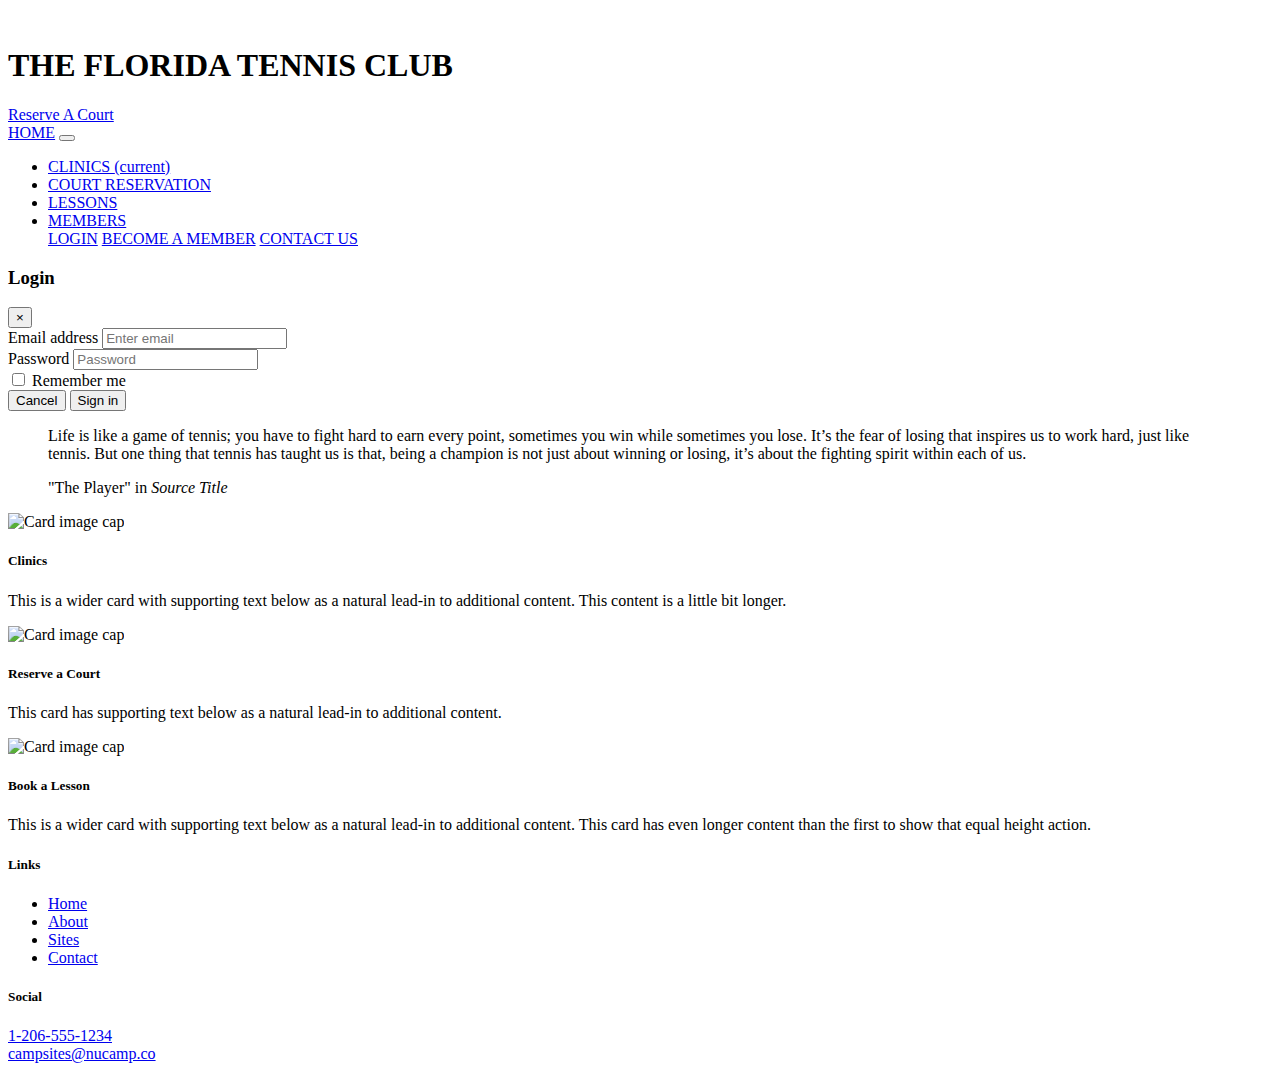
==== index.html @ f30c5272 "Add files via upload" ====
<!DOCTYPE html>
<html lang="en">

<head>
    <!-- Required meta tags always come first -->
    <meta charset="utf-8" />
    <meta name="viewport" content="width=device-width, initial-scale=1" />

    <!-- Bootstrap CSS -->
    <link rel="stylesheet" href="node_modules/bootstrap/dist/css/bootstrap.min.css" />

    <!-- Additional CSS must be placed after Bootstrap CSS -->
    <link rel="stylesheet" href="node_modules/font-awesome/css/font-awesome.min.css" />
    <link rel="stylesheet" href="node_modules/bootstrap-social/bootstrap-social.css" />
    <link rel="stylesheet" href="modifiedstyles.css" />
    <title>City Tennis Center</title>
</head>

<body>

    <header class="jumbotron jumbotron-fluid">
        <div class="container">
            <div class="row">
                <div class="col-4 col-sm-3 col-md-2 align-self-center">
                    <img src="" class="img-fluid" />
                </div>
                <div class="col">
                    <h1>THE FLORIDA TENNIS CLUB</h1>
                    <h2></h2>
                </div>
                <div class="col-md-4 col-xl-2 mt-4">
                    <a href="#reserveForm" role="button" class="btn btn-lg btn-info" data-toggle="tooltip" data-placement="bottom" data-html="true" title="Or call us at <br /><strong>1-206-555-1234</strong>">Reserve A Court</a>
                </div>
            </div>
        </div>
    </header>

    <nav class="navbar navbar-expand-lg navbar-light bg-light">
        <a class="navbar-brand" href="#">HOME</a>
        <button class="navbar-toggler" type="button" data-toggle="collapse" data-target="#navbarNavDropdown" aria-controls="navbarNavDropdown" aria-expanded="false" aria-label="Toggle navigation">
          <span class="navbar-toggler-icon"></span>
        </button>
        <div class="collapse navbar-collapse" id="navbarNavDropdown">
          <ul class="navbar-nav">
            <li class="nav-item active">
              <a class="nav-link" href="#">CLINICS <span class="sr-only">(current)</span></a>
            </li>
            <li class="nav-item">
              <a class="nav-link" href="#">COURT RESERVATION</a>
            </li>
            <li class="nav-item">
              <a class="nav-link" href="#">LESSONS</a>
            </li>
            <li class="nav-item dropdown">
              <a class="nav-link dropdown-toggle" href="#" id="navbarDropdownMenuLink" data-toggle="dropdown" aria-haspopup="true" aria-expanded="false">
                MEMBERS
              </a>
              <div class="dropdown-menu" aria-labelledby="navbarDropdownMenuLink">
                <a class="dropdown-item" href="#">LOGIN</a>
                <a class="dropdown-item" href="#">BECOME A MEMBER</a>
                <a class="dropdown-item" href="#">CONTACT US</a>
              </div>
            </li>
          </ul>
        </div>
      </nav>
  
  <div id="loginModal" class="modal fade" role="dialog">
      <div class="modal-dialog" role="document">
          <div class="modal-content">
              <div class="modal-header">
                  <h3 class="modal-title">Login</h3>
                  <button type="button" class="close" data-dismiss="modal">&times;</button>
              </div>
              <div class="modal-body">
                  <div class="container-fluid">
                      <form>
                          <div class="form-row">
                              <div class="form-group col-12">
                                  <label class="sr-only" for="loginEmail">Email address</label>
                                  <input type="email" class="form-control form-control-sm" id="loginEmail"
                                      placeholder="Enter email">
                              </div>
                              <div class="form-group col-12">
                                  <label class="sr-only" for="loginPassword">Password</label>
                                  <input type="password" class="form-control form-control-sm" id="loginPassword"
                                      placeholder="Password">
                              </div>
                              <div class="col">
                                  <div class="form-check">
                                      <input class="form-check-input" type="checkbox">
                                      <label class="form-check-label"> Remember me</label>
                                  </div>
                              </div>
                          </div>
                          <div class="form-row">
                              <button type="button" class="btn btn-secondary btn-sm ml-auto"
                                  data-dismiss="modal">Cancel</button>
                              <button type="submit" class="btn btn-primary btn-sm ml-1">Sign in</button>
                          </div>
                      </form>
                  </div>
              </div>
          </div>
      </div>
  </div>

    
        <div class="card">
          <div class="card-header">
            
          </div>
          <div class="card-body">
            <blockquote class="blockquote mb-0">
              <p>Life is like a game of tennis; you have to fight hard to earn every point, sometimes you win while sometimes you lose. It’s the fear of losing that inspires us to work hard, just like tennis. But one thing that tennis has taught us is that, being a champion is not just about winning or losing, it’s about the fighting spirit within each of us.</p>
              <footer class="blockquote-footer">"The Player" in <cite title="Source Title">Source Title</cite></footer>
            </blockquote>
          </div>
        </div>
        

        <div class="card-deck">
            <div class="card">
              <img class="card-img-top" src="images\Racquets.jpg" alt="Card image cap">
              <div class="card-body">
                <h5 class="card-title">Clinics</h5>
                <p class="card-text">This is a wider card with supporting text below as a natural lead-in to additional content. This content is a little bit longer. </p>
              </div>
              
            </div>
            <div class="card">
              <img class="card-img-top" src="images\brightballs.jpg" alt="Card image cap">
              <div class="card-body">
                <h5 class="card-title">Reserve a Court</h5>
                <p class="card-text">This card has supporting text below as a natural lead-in to additional content.</p>
              </div>
              
            </div>
            <div class="card">
              <img class="card-img-top" src="images\tennispro.jpg" alt="Card image cap">
              <div class="card-body">
                <h5 class="card-title">Book a Lesson</h5>
                <p class="card-text">This is a wider card with supporting text below as a natural lead-in to additional content. This card has even longer content than the first to show that equal height action.</p>
              </div>
              
            </div>
          </div>
          <div class="row row-content">
            <div class="col-sm-6 mx-auto">
            </div>
        </div>
    </div>

    <footer class="site-footer">
        <div class="container">
            <div class="row">
                <div class="col-4 col-sm-2 offset-1">
                    <h5>Links</h5>
                    <ul class='list-unstyled'>
                        <li><a href="#">Home</a></li>
                        <li><a href="aboutus.html">About</a></li>
                        <li><a href="#">Sites</a></li>
                        <li><a href="contactus.html">Contact</a></li>
                    </ul>
                </div>

                <div class="col-6 col-sm-5 text-center">
                    <h5>Social</h5>
                    <a class="btn btn-social-icon btn-instagram" href="http://instagram.com/"><i
                            class="fa fa-instagram"></i></a>
                    <a class="btn btn-social-icon btn-facebook" href="http://facebook.com/"><i
                            class="fa fa-facebook"></i></a>
                    <a class="btn btn-social-icon btn-twitter" href="http://twitter.com/"><i
                            class="fa fa-twitter"></i></a>
                    <a class="btn btn-social-icon btn-google" href="http://youtube.com/"><i
                            class="fa fa-youtube"></i></a>
                </div>

                <div class="col-sm-4 text-center">
                    <a role="button" class="btn btn-link" href="tel:+12065551234"><i class="fa fa-phone"></i>
                        1-206-555-1234</a><br />
                    <a role="button" class="btn btn-link" href="mailto:campsites@nucamp.co"><i
                            class="fa fa-envelope-o"></i> campsites@nucamp.co</a>
                </div>

            </div>
        </div>
    </footer>

    <!-- jQuery must come first, then Popper.js, then the Bootstrap JavaScript plugins.-->
    <script src="node_modules/jquery/dist/jquery.slim.min.js"></script>
    <script src="node_modules/popper.js/dist/umd/popper.min.js"></script>
    <script src="node_modules/bootstrap/dist/js/bootstrap.min.js"></script>

</body>

</html>
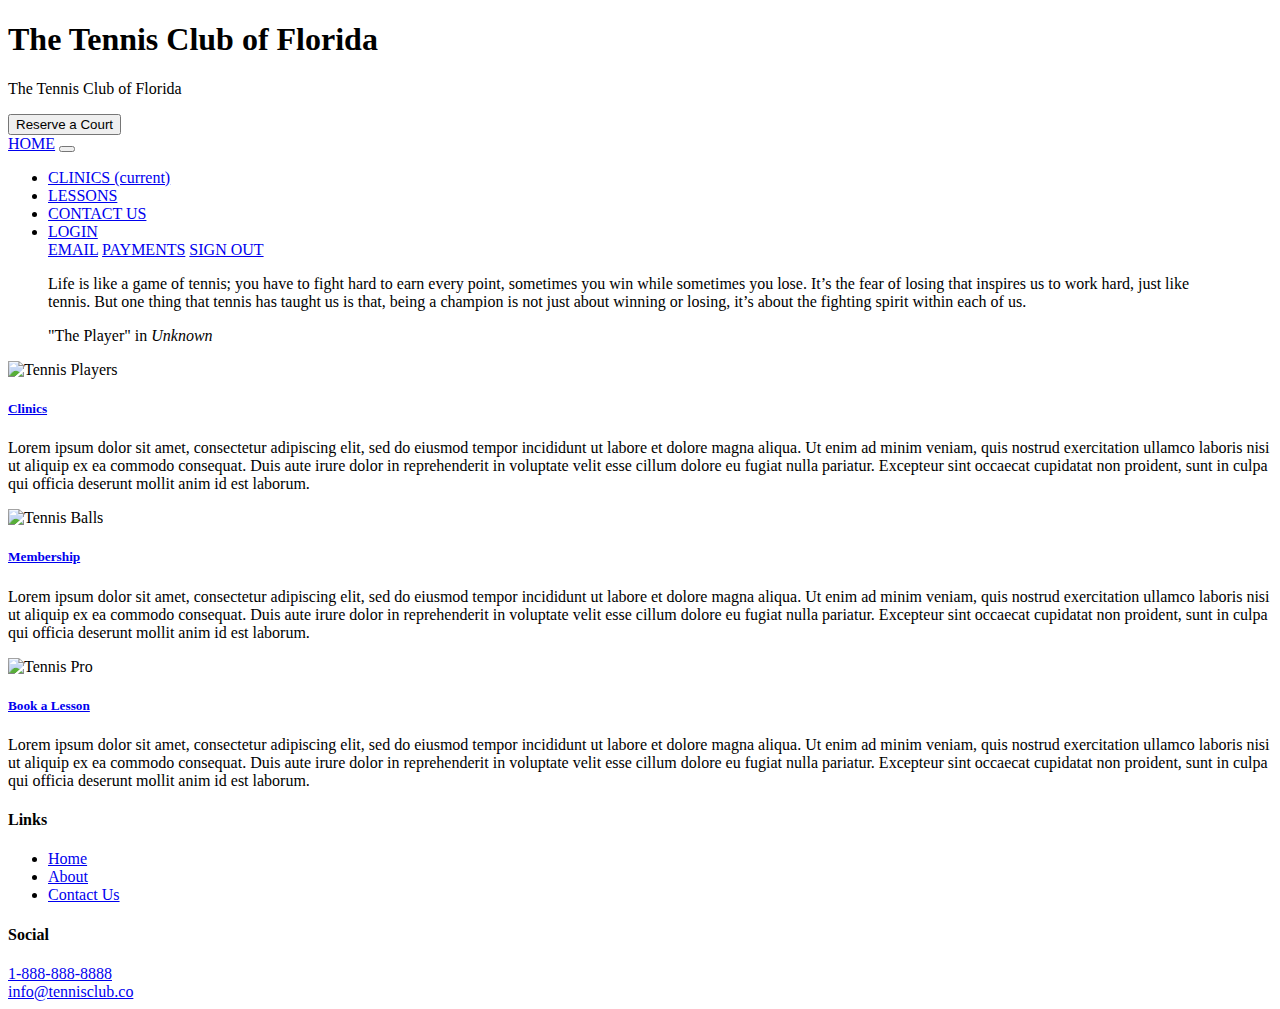
==== commit 181187a5: "Add files via upload" ====
--- a/index.html
+++ b/index.html
@@ -12,30 +12,22 @@
     <!-- Additional CSS must be placed after Bootstrap CSS -->
     <link rel="stylesheet" href="node_modules/font-awesome/css/font-awesome.min.css" />
     <link rel="stylesheet" href="node_modules/bootstrap-social/bootstrap-social.css" />
-    <link rel="stylesheet" href="modifiedstyles.css" />
-    <title>City Tennis Center</title>
+    <link rel="stylesheet" href="css/modifiedstyles.css" />
+    <title>The Tennis Club of Florida</title>
 </head>
 
 <body>
 
-    <header class="jumbotron jumbotron-fluid">
-        <div class="container">
-            <div class="row">
-                <div class="col-4 col-sm-3 col-md-2 align-self-center">
-                    <img src="" class="img-fluid" />
-                </div>
-                <div class="col">
-                    <h1>THE FLORIDA TENNIS CLUB</h1>
-                    <h2></h2>
-                </div>
-                <div class="col-md-4 col-xl-2 mt-4">
-                    <a href="#reserveForm" role="button" class="btn btn-lg btn-info" data-toggle="tooltip" data-placement="bottom" data-html="true" title="Or call us at <br /><strong>1-206-555-1234</strong>">Reserve A Court</a>
-                </div>
-            </div>
-        </div>
-    </header>
+  <header class="header">
+      <div class="container">
+        <div class="description text-center">
+          <h1> The Tennis Club of Florida </h1>
+          <p>The Tennis Club of Florida</p> 
+        <button class="btn btn-outline-secondary btn-lg">Reserve a Court</button> 
+     </div>
+  </header>
 
-    <nav class="navbar navbar-expand-lg navbar-light bg-light">
+    <nav class="navbar navbar-expand-lg fixed-top">
         <a class="navbar-brand" href="#">HOME</a>
         <button class="navbar-toggler" type="button" data-toggle="collapse" data-target="#navbarNavDropdown" aria-controls="navbarNavDropdown" aria-expanded="false" aria-label="Toggle navigation">
           <span class="navbar-toggler-icon"></span>
@@ -46,126 +38,81 @@
               <a class="nav-link" href="#">CLINICS <span class="sr-only">(current)</span></a>
             </li>
             <li class="nav-item">
-              <a class="nav-link" href="#">COURT RESERVATION</a>
+              <a class="nav-link" href="#">LESSONS</a>
             </li>
             <li class="nav-item">
-              <a class="nav-link" href="#">LESSONS</a>
+              <a class="nav-link" href="contactus.html">CONTACT US</a>
             </li>
             <li class="nav-item dropdown">
               <a class="nav-link dropdown-toggle" href="#" id="navbarDropdownMenuLink" data-toggle="dropdown" aria-haspopup="true" aria-expanded="false">
-                MEMBERS
+                LOGIN
               </a>
               <div class="dropdown-menu" aria-labelledby="navbarDropdownMenuLink">
-                <a class="dropdown-item" href="#">LOGIN</a>
-                <a class="dropdown-item" href="#">BECOME A MEMBER</a>
-                <a class="dropdown-item" href="#">CONTACT US</a>
+                <a class="dropdown-item" href="#">EMAIL</a>
+                <a class="dropdown-item" href="#">PAYMENTS</a>
+                <a class="dropdown-item" href="#">SIGN OUT</a>
               </div>
             </li>
           </ul>
         </div>
       </nav>
   
-  <div id="loginModal" class="modal fade" role="dialog">
-      <div class="modal-dialog" role="document">
-          <div class="modal-content">
-              <div class="modal-header">
-                  <h3 class="modal-title">Login</h3>
-                  <button type="button" class="close" data-dismiss="modal">&times;</button>
-              </div>
-              <div class="modal-body">
-                  <div class="container-fluid">
-                      <form>
-                          <div class="form-row">
-                              <div class="form-group col-12">
-                                  <label class="sr-only" for="loginEmail">Email address</label>
-                                  <input type="email" class="form-control form-control-sm" id="loginEmail"
-                                      placeholder="Enter email">
-                              </div>
-                              <div class="form-group col-12">
-                                  <label class="sr-only" for="loginPassword">Password</label>
-                                  <input type="password" class="form-control form-control-sm" id="loginPassword"
-                                      placeholder="Password">
-                              </div>
-                              <div class="col">
-                                  <div class="form-check">
-                                      <input class="form-check-input" type="checkbox">
-                                      <label class="form-check-label"> Remember me</label>
-                                  </div>
-                              </div>
-                          </div>
-                          <div class="form-row">
-                              <button type="button" class="btn btn-secondary btn-sm ml-auto"
-                                  data-dismiss="modal">Cancel</button>
-                              <button type="submit" class="btn btn-primary btn-sm ml-1">Sign in</button>
-                          </div>
-                      </form>
-                  </div>
-              </div>
-          </div>
-      </div>
-  </div>
-
+  
     
         <div class="card">
           <div class="card-header">
-            
-          </div>
-          <div class="card-body">
-            <blockquote class="blockquote mb-0">
-              <p>Life is like a game of tennis; you have to fight hard to earn every point, sometimes you win while sometimes you lose. It’s the fear of losing that inspires us to work hard, just like tennis. But one thing that tennis has taught us is that, being a champion is not just about winning or losing, it’s about the fighting spirit within each of us.</p>
-              <footer class="blockquote-footer">"The Player" in <cite title="Source Title">Source Title</cite></footer>
+              <div class="card-body">
+            <blockquote class="blockquote text-center text-primary">
+              <p>Life is like a game of tennis; you have to fight hard to earn every point, sometimes you win while sometimes you lose. It’s the fear of losing that inspires us to work hard, just like tennis. But one thing that tennis has taught us is that, being a champion is not just about winning or losing, it’s about the fighting spirit within each of us.<i class="fa fa-heart fa-2x text-primary"></i></p>
+              <footer class="blockquote-footer">"The Player" in <cite title="Source Title">Unknown</cite></footer>
             </blockquote>
           </div>
         </div>
-        
-
+      
         <div class="card-deck">
             <div class="card">
-              <img class="card-img-top" src="images\Racquets.jpg" alt="Card image cap">
+              <img class="card-img-top" src="images\Racquets.jpg" alt="Tennis Players">
               <div class="card-body">
-                <h5 class="card-title">Clinics</h5>
-                <p class="card-text">This is a wider card with supporting text below as a natural lead-in to additional content. This content is a little bit longer. </p>
+                <h5 class="card-title">
+                <a href="class="card-link">Clinics</a></h5>
+                <p class="card-text">Lorem ipsum dolor sit amet, consectetur adipiscing elit, sed do eiusmod tempor incididunt ut labore et dolore magna aliqua. Ut enim ad minim veniam, quis nostrud exercitation ullamco laboris nisi ut aliquip ex ea commodo consequat. Duis aute irure dolor in reprehenderit in voluptate velit esse cillum dolore eu fugiat nulla pariatur. Excepteur sint occaecat cupidatat non proident, sunt in culpa qui officia deserunt mollit anim id est laborum. </p>
               </div>
               
             </div>
             <div class="card">
-              <img class="card-img-top" src="images\brightballs.jpg" alt="Card image cap">
+              <img class="card-img-top" src="images\brightballs.jpg" alt="Tennis Balls">
               <div class="card-body">
-                <h5 class="card-title">Reserve a Court</h5>
-                <p class="card-text">This card has supporting text below as a natural lead-in to additional content.</p>
+                <h5 class="card-title">
+                <a href="class="card-link">Membership</a></h5>
+                <p class="card-text">Lorem ipsum dolor sit amet, consectetur adipiscing elit, sed do eiusmod tempor incididunt ut labore et dolore magna aliqua. Ut enim ad minim veniam, quis nostrud exercitation ullamco laboris nisi ut aliquip ex ea commodo consequat. Duis aute irure dolor in reprehenderit in voluptate velit esse cillum dolore eu fugiat nulla pariatur. Excepteur sint occaecat cupidatat non proident, sunt in culpa qui officia deserunt mollit anim id est laborum.</p>
               </div>
               
             </div>
             <div class="card">
-              <img class="card-img-top" src="images\tennispro.jpg" alt="Card image cap">
+              <img class="card-img-top" src="images\tennispro.jpg" alt="Tennis Pro">
               <div class="card-body">
-                <h5 class="card-title">Book a Lesson</h5>
-                <p class="card-text">This is a wider card with supporting text below as a natural lead-in to additional content. This card has even longer content than the first to show that equal height action.</p>
+                <h5 class="card-title">
+                <a href="class="card-link">Book a Lesson</a></h5>
+                <p class="card-text">Lorem ipsum dolor sit amet, consectetur adipiscing elit, sed do eiusmod tempor incididunt ut labore et dolore magna aliqua. Ut enim ad minim veniam, quis nostrud exercitation ullamco laboris nisi ut aliquip ex ea commodo consequat. Duis aute irure dolor in reprehenderit in voluptate velit esse cillum dolore eu fugiat nulla pariatur. Excepteur sint occaecat cupidatat non proident, sunt in culpa qui officia deserunt mollit anim id est laborum.</p>
               </div>
-              
             </div>
           </div>
-          <div class="row row-content">
-            <div class="col-sm-6 mx-auto">
-            </div>
-        </div>
     </div>
 
     <footer class="site-footer">
         <div class="container">
             <div class="row">
                 <div class="col-4 col-sm-2 offset-1">
-                    <h5>Links</h5>
+                    <h4>Links</h4>
                     <ul class='list-unstyled'>
                         <li><a href="#">Home</a></li>
                         <li><a href="aboutus.html">About</a></li>
-                        <li><a href="#">Sites</a></li>
-                        <li><a href="contactus.html">Contact</a></li>
+                        <li><a href="contactus.html">Contact Us</a></li>
                     </ul>
                 </div>
 
                 <div class="col-6 col-sm-5 text-center">
-                    <h5>Social</h5>
+                    <h4>Social</h4>
                     <a class="btn btn-social-icon btn-instagram" href="http://instagram.com/"><i
                             class="fa fa-instagram"></i></a>
                     <a class="btn btn-social-icon btn-facebook" href="http://facebook.com/"><i
@@ -177,12 +124,11 @@
                 </div>
 
                 <div class="col-sm-4 text-center">
-                    <a role="button" class="btn btn-link" href="tel:+12065551234"><i class="fa fa-phone"></i>
-                        1-206-555-1234</a><br />
+                  <a role="button" class="btn btn-link" href="tel:+18888888888"><i class="fa fa-phone"></i>
+                        1-888-888-8888</a><br />
                     <a role="button" class="btn btn-link" href="mailto:campsites@nucamp.co"><i
-                            class="fa fa-envelope-o"></i> campsites@nucamp.co</a>
+                            class="fa fa-envelope-o"></i> info@tennisclub.co</a>
                 </div>
-
             </div>
         </div>
     </footer>
@@ -191,6 +137,7 @@
     <script src="node_modules/jquery/dist/jquery.slim.min.js"></script>
     <script src="node_modules/popper.js/dist/umd/popper.min.js"></script>
     <script src="node_modules/bootstrap/dist/js/bootstrap.min.js"></script>
+    <script type="text/javascript" src='TennisProject/main.js'></script>
 
 </body>
 
